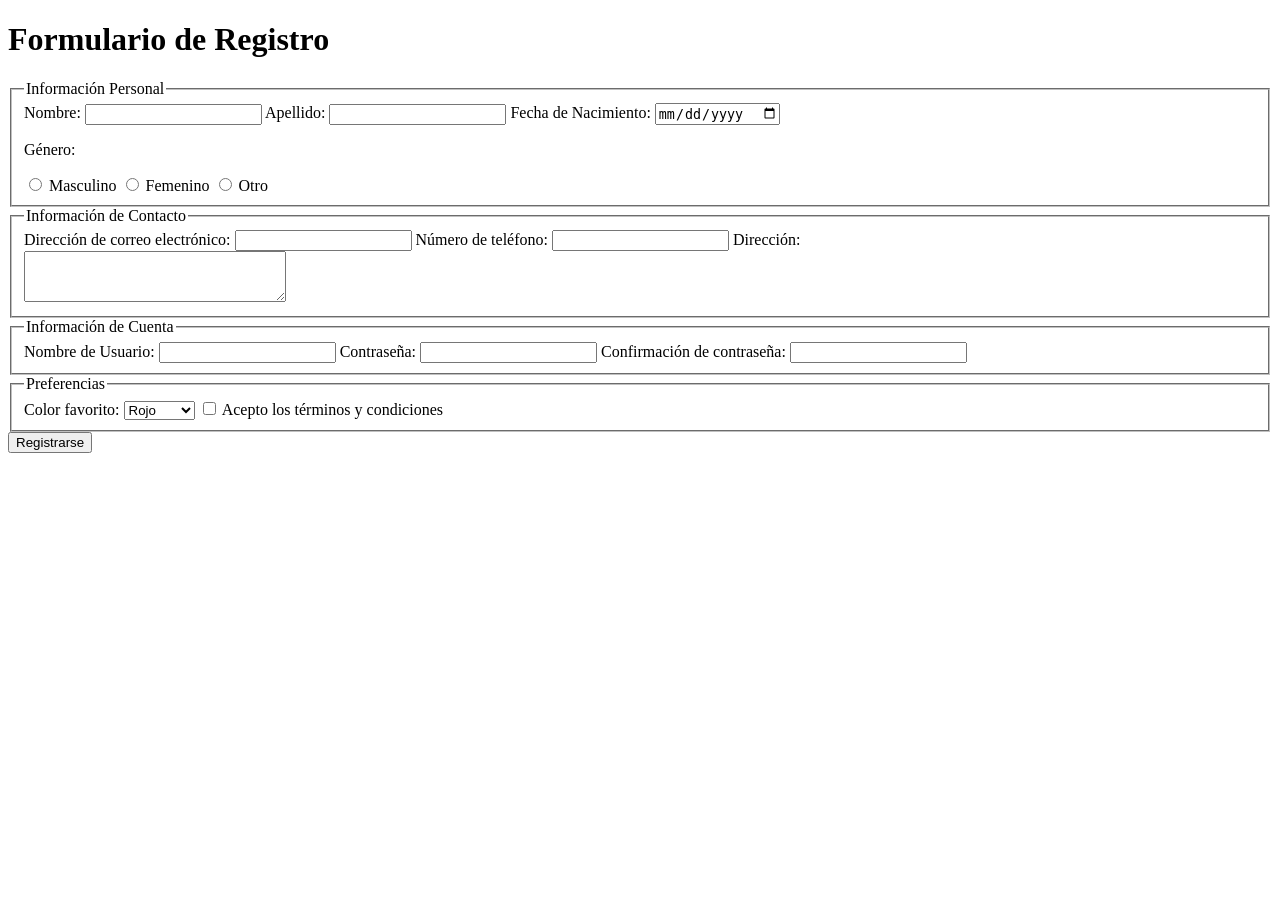
==== Tarea1_PrimeraEvaluacion/streampause/pages/formulario.html @ 5194fd33 "hacer la segunda parte del formulario de registro" ====
<!doctype html>
<!-- E2: FORMULARIO DE REGISTRO -->
<html lang="es">
  <head>
    <meta charset="UTF-8" />
    <meta name="viewport" content="width=device-width, initial-scale=1.0" />
    <title>Formulario de Registro</title>
  </head>
  <body>
    <h1>Formulario de Registro</h1>

    <!-- FORMULARIO -->
    <form action="#" method="post">
      <!-- INFORMACION PERSONAL -->
      <fieldset>
        <legend>Información Personal</legend>

        <!-- NOMBRE -->
        <label for="nombre">Nombre:</label>
        <input type="text" id="nombre" name="nombre" required />

        <!-- APELLIDO -->
        <label for="apellido">Apellido:</label>
        <input type="text" id="apellido" name="apellido" required />

        <!-- FECHA DE NACIMIENTO -->
        <label for="nacimiento">Fecha de Nacimiento:</label>
        <input type="date" id="nacimiento" name="nacimiento" required />

        <!-- GENERO (BOTONES DE RADIO) -->
        <p>Género:</p>
        <input type="radio" id="masculino" name="genero" value="masculino" required/>
        <label for="masculino">Masculino</label>

        <input type="radio" id="femenino" name="genero" value="femenino" required/>
        <label for="femenino">Femenino</label>

        <input type="radio" id="otro" name="genero" value="otro" required />
        <label for="otro">Otro</label>
      </fieldset>

      <!-- INFORMACION DE CONTACTO -->
      <fieldset>
        <legend>Información de Contacto</legend>

        <!-- CORREO ELECTRONICO -->
        <label for="correo">Dirección de correo electrónico:</label>
        <input type="email" id="correo" name="correo" required />

        <!-- TELEFONO -->
        <label for="telefono">Número de teléfono:</label>
        <input type="tel" id="telefono" name="telefono" required />

        <!-- DIRECCION -->
        <label for="direccion">Dirección:</label><br />
        <textarea id="direccion" name="direccion" rows="3" cols="30"></textarea>
      </fieldset>

      <!-- INFORMACION DE CUENTA -->
      <fieldset>
        <legend>Información de Cuenta</legend>

        <!-- NOMBRE DE USUARIO -->
        <label for="usuario">Nombre de Usuario:</label>
        <input type="text" id="usuario" name="usuario" required />

        <!-- CONTRASEÑA -->
        <label for="clave">Contraseña:</label>
        <input type="password" id="clave" name="clave" required />

        <!-- CONFIRMACION DE CONTRASEÑA -->
        <label for="clave2">Confirmación de contraseña:</label>
        <input type="password" id="clave2" name="clave2" required />
      </fieldset>

      <!-- PREFERENCIAS -->
      <fieldset>
        <legend>Preferencias</legend>

        <!-- COLOR FAVORITO (SELECT) -->
        <label for="color">Color favorito:</label>
        <select id="color" name="color">
          <option value="rojo">Rojo</option>
          <option value="azul">Azul</option>
          <option value="verde">Verde</option>
          <option value="amarillo">Amarillo</option>
        </select>

        <!-- TERMINOS Y CONDICIONES (CHECKBOX) -->
        <input type="checkbox" id="terminos" name="terminos" required />
        <label for="terminos">Acepto los términos y condiciones</label>
      </fieldset>

      <!-- BOTON DE ENVIO -->
      <button type="submit">Registrarse</button>
    </form>
  </body>
</html>
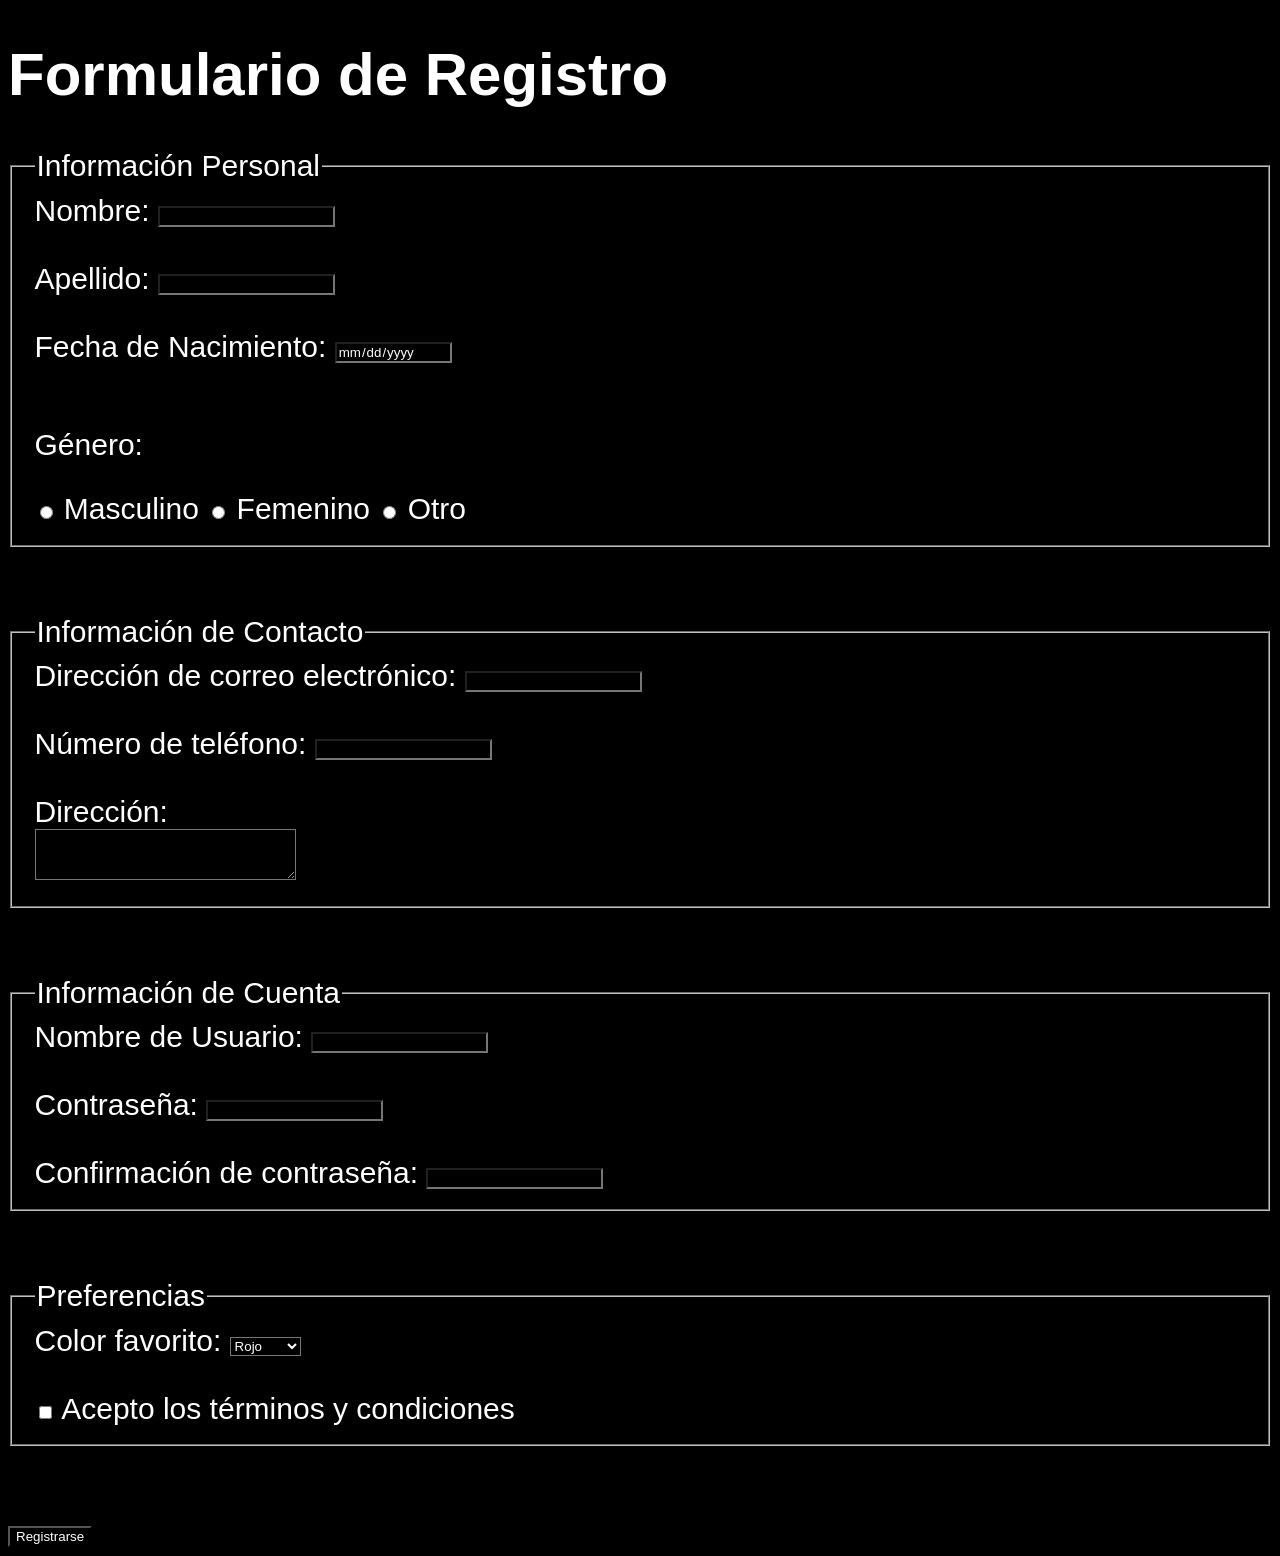
==== commit ab6fb00d: "añadir saltos de linea en el formulario" ====
--- a/Tarea1_PrimeraEvaluacion/streampause/pages/formulario.html
+++ b/Tarea1_PrimeraEvaluacion/streampause/pages/formulario.html
@@ -5,8 +5,12 @@
     <meta charset="UTF-8" />
     <meta name="viewport" content="width=device-width, initial-scale=1.0" />
     <title>Formulario de Registro</title>
+    <link rel="stylesheet" href="../styles.css" />
+    <link rel="icon" type="image/png" href="assets/logo.png" />
+    <meta name="author" content="Estela de Vega Martín" />
+    <meta name="description" content="Formulario de registro STREAMPAUSE" />
   </head>
-  <body>
+  <body class="pagina_form">
     <h1>Formulario de Registro</h1>
 
     <!-- FORMULARIO -->
@@ -19,13 +23,19 @@
         <label for="nombre">Nombre:</label>
         <input type="text" id="nombre" name="nombre" required />
 
+        <br/><br/>
+
         <!-- APELLIDO -->
         <label for="apellido">Apellido:</label>
         <input type="text" id="apellido" name="apellido" required />
 
+        <br/><br/>
+
         <!-- FECHA DE NACIMIENTO -->
         <label for="nacimiento">Fecha de Nacimiento:</label>
         <input type="date" id="nacimiento" name="nacimiento" required />
+
+        <br/><br/>
 
         <!-- GENERO (BOTONES DE RADIO) -->
         <p>Género:</p>
@@ -39,6 +49,8 @@
         <label for="otro">Otro</label>
       </fieldset>
 
+      <br/><br/>
+
       <!-- INFORMACION DE CONTACTO -->
       <fieldset>
         <legend>Información de Contacto</legend>
@@ -47,14 +59,20 @@
         <label for="correo">Dirección de correo electrónico:</label>
         <input type="email" id="correo" name="correo" required />
 
+        <br/><br/>
+
         <!-- TELEFONO -->
         <label for="telefono">Número de teléfono:</label>
         <input type="tel" id="telefono" name="telefono" required />
+
+        <br/><br/>
 
         <!-- DIRECCION -->
         <label for="direccion">Dirección:</label><br />
         <textarea id="direccion" name="direccion" rows="3" cols="30"></textarea>
       </fieldset>
+
+      <br/><br/>
 
       <!-- INFORMACION DE CUENTA -->
       <fieldset>
@@ -64,14 +82,20 @@
         <label for="usuario">Nombre de Usuario:</label>
         <input type="text" id="usuario" name="usuario" required />
 
+        <br/><br/>
+
         <!-- CONTRASEÑA -->
         <label for="clave">Contraseña:</label>
         <input type="password" id="clave" name="clave" required />
+
+        <br/><br/>
 
         <!-- CONFIRMACION DE CONTRASEÑA -->
         <label for="clave2">Confirmación de contraseña:</label>
         <input type="password" id="clave2" name="clave2" required />
       </fieldset>
+
+      <br/><br/>
 
       <!-- PREFERENCIAS -->
       <fieldset>
@@ -86,13 +110,17 @@
           <option value="amarillo">Amarillo</option>
         </select>
 
+        <br/><br/>
+
         <!-- TERMINOS Y CONDICIONES (CHECKBOX) -->
         <input type="checkbox" id="terminos" name="terminos" required />
         <label for="terminos">Acepto los términos y condiciones</label>
       </fieldset>
 
+      <br/><br/>
+
       <!-- BOTON DE ENVIO -->
       <button type="submit">Registrarse</button>
     </form>
   </body>
-</html>
+</html>
--- a/Tarea1_PrimeraEvaluacion/streampause/styles.css
+++ b/Tarea1_PrimeraEvaluacion/streampause/styles.css
@@ -0,0 +1,387 @@
+@font-face {
+    font-family: 'patua';
+    src: url('fonts/PatuaOne-Regular.ttf') format('truetype');
+}
+
+* {
+    background-color: #000;
+    color: #fff;
+    font-family: 'Rubik', Arial, sans-serif;
+}
+
+body {
+    font-size: 30px;
+}
+
+/********* CABECERA *******/
+.header {
+    display: flex;
+    flex-direction: row;
+    align-items: center;
+    justify-content: space-between;
+}
+
+.header_logo {
+    display: flex;
+    flex-direction: row;
+    flex-wrap: nowrap;
+    align-items: center;
+    gap: 8px;
+    flex-shrink: 0;
+}
+
+.logo {
+    width: 60px;
+    height: 60px;
+}
+
+.nombre_pagina {
+    font-family: 'patua', Arial, sans-serif;
+    font-size: 20px;
+    margin: 0;
+}
+
+.red {
+    color: #fb1936;
+}
+
+.nav-links {
+    display: flex;
+    flex-direction: row;
+    align-items: center;
+    gap: 20px;
+    list-style: none;
+    font-size: 18px;
+}
+
+a {
+    text-decoration: none;
+}
+
+.nav-links a:hover,
+.nav-links a.active {
+    color: #ff1e42;
+}
+
+/* DEJAMOS ACTIVO EL PRIMERO*/
+
+.header_contact {
+    display: flex;
+    flex-direction: row;
+    align-items: center;
+    justify-content: center;
+    gap: 5px;
+    padding: 5px 10px;
+    border: 2px solid #fb1936;
+    border-radius: 25px;
+}
+
+.header_contact p {
+    margin: 0;
+    color: #fb1936;
+    font-size: 18px;
+}
+
+.header_contact:hover {
+    border: 2px solid #fff;
+}
+
+.mail_icon {
+    width: 30px;
+}
+
+
+/******* INICIO *****/
+#inicio {
+    width: 100%;
+    /* CALCULAMOS PARA QUE OCUPE TODA LA PAGINA PRINCIPAL */
+    min-height: calc(100vh - 90px);
+    position: relative;
+    /* POSICION RELATIVA PARA SUPERPONER LOS ELEMENTOS */
+}
+
+.inicio_texto {
+    position: absolute;
+    left: 7%;
+    top: 14%;
+    z-index: 2;
+}
+
+.inicio_img {
+    position: absolute;
+    top: 0;
+    right: 0;
+    width: 75%;
+    height: 100%;
+    /* MANDAMOS AL FONDO LA IMAGEN*/
+    z-index: 1;
+}
+
+.inicio_texto h1 {
+    font-size: 65px;
+    font-family: 'patua', Arial, sans-serif;
+}
+
+.streampause {
+    font-size: 75px;
+    font-family: 'patua', Arial, sans-serif;
+    color: #fb1936;
+    line-height: 0;
+    margin-bottom: 0;
+}
+
+.inicio_texto,
+.inicio_texto h1,
+.inicio_texto p,
+.streampause {
+    background: transparent;
+}
+
+/* QUITAMOS EL FONDO NEGRO DE LOS TEXTOS*/
+
+.linea_divisoria {
+    width: 150px;
+    background-color: #fb1936;
+    height: 20px;
+    border: 0;
+    /* QUITAMOS EL BORDE*/
+    border-radius: 5px;
+    margin-left: 0;
+    margin-top: -20px;
+}
+
+.inicio_texto p {
+    font-size: 25px;
+    width: 70%;
+}
+
+/* BOTONES INICIO*/
+.inicio_botones {
+    display: flex;
+    flex-direction: row;
+    width: 80%;
+    justify-content: space-between;
+    gap: 15px;
+}
+
+.inicio_botones p {
+    font-size: 17px;
+}
+
+.inicio_botones a {
+    flex: 1;
+    text-decoration: none;
+}
+
+.descubrir_mas,
+.nuestros_servicios {
+    flex: 1;
+    /* EXPANDE */
+    border: 1px solid #fb1936;
+    text-align: center;
+    border-radius: 30px;
+    display: flex;
+    justify-content: center;
+    align-items: center;
+}
+
+.descubrir_mas {
+    background-color: #fb1936;
+}
+
+
+/****** NOSOTROS *******/
+#nosotros {
+    width: 100%;
+    /* CALCULAMOS PARA QUE OCUPE TODA LA PAGINA PRINCIPAL */
+    min-height: calc(100vh);
+    position: relative;
+    padding: 20px;
+}
+
+.contacto_img {
+    position: absolute;
+    top: 20%;
+    left: 0;
+    width: 60%;
+}
+
+.titles {
+    display: flex;
+    align-items: center;
+    gap: 15px;
+    font-size: 40px;
+}
+
+.nosotros_texto {
+    position: absolute;
+    right: 50px;
+    top: 0;
+    width: 45%;
+}
+
+.nosotros_texto p {
+    width: 100%;
+    margin: 0;
+    text-align: right;
+    margin-bottom: 20px;
+}
+
+.video_yt {
+    display: block;
+    margin-left: auto;
+    margin-right: 0;
+}
+
+
+
+/**** SERVICIOS *******/
+#servicios {
+    width: 100%;
+    /* CALCULAMOS PARA QUE OCUPE TODA LA PAGINA PRINCIPAL */
+    min-height: calc(100vh - 10px);
+    position: relative;
+    padding: 20px;
+}
+
+.servicio_img {
+    position: absolute;
+    bottom: 0;
+    right: 0;
+    width: 65%;
+}
+
+
+.servicios_lista {
+    padding-left: 5px;
+    margin-top: 30px;
+    width: 30%;
+}
+
+.servicios_lista li {
+    padding-left: 60px;
+    position: relative;
+    margin-bottom: 25px;
+}
+
+.servicios_lista li::marker {
+    content: "";
+}
+
+/* OCULTAMOS LAS LETRAS ORIGINALES DE LA LISTA */
+
+.servicios_lista li::before {
+    /* MOSTRAMOS LA LETRA */
+    content: counter(list-item, lower-alpha);
+    position: absolute;
+    left: 0;
+    top: 0;
+    width: 45px;
+    height: 45px;
+    background-color: #fb1936;
+    border-radius: 50%;
+    display: flex;
+    justify-content: center;
+    align-items: center;
+    font-size: 22px;
+    font-weight: bold;
+}
+
+.servicios_lista h3 {
+    margin: 0 0 5px;
+    font-size: 26px;
+}
+
+.servicios_lista p {
+    margin: 0;
+    font-size: 20px;
+    line-height: 1;
+}
+
+.servicios_enlace {
+    color: #fb1936;
+    text-decoration: underline;
+    /* SEPARA LA LINEA DEL TEXTO */
+    text-underline-offset: 7px;
+
+    position: absolute;
+    bottom: 20%;
+}
+
+
+
+.iframe-tabla {
+    width: 100%;
+    height: 700px;
+    border: none;
+    overflow: hidden;
+    display: block;
+}
+
+
+
+/***** FOOTER ****/
+.footer {
+    position: relative;
+    margin-top: 20px;
+}
+
+.footer_img {
+    display: block;
+    width: 100%;
+    height: auto;
+}
+
+.footer div,
+.footer p, .footer a, .footer img {
+    background: transparent;
+}
+
+.footer_botones {
+    position: absolute;
+    top: 40%;
+    left: 0;
+    width: 100%;
+    display: flex;
+    gap: 30px;
+    justify-content: center;
+}
+
+.footer_botones a {
+    font-size: 15px;
+}
+
+.enviar_mail,
+.llamar_tel {
+    border: 1px solid #fb1936;
+    text-align: center;
+    border-radius: 30px;
+    padding: 0 10px;
+    display: flex;
+    justify-content: center;
+    align-items: center;
+}
+
+.footer .enviar_mail {
+    background-color: #fb1936;
+}
+
+.footer_final {
+    position: absolute;
+    bottom: 0;
+    left: 0;
+    width: 100%;
+    box-sizing: border-box;
+    padding: 0 20px;
+    display: flex;
+    justify-content: space-between;
+    align-items: center;
+}
+
+.copyright{
+    font-size: 20px;
+}
+
+.header_logo{
+    margin-left: 40px;
+}
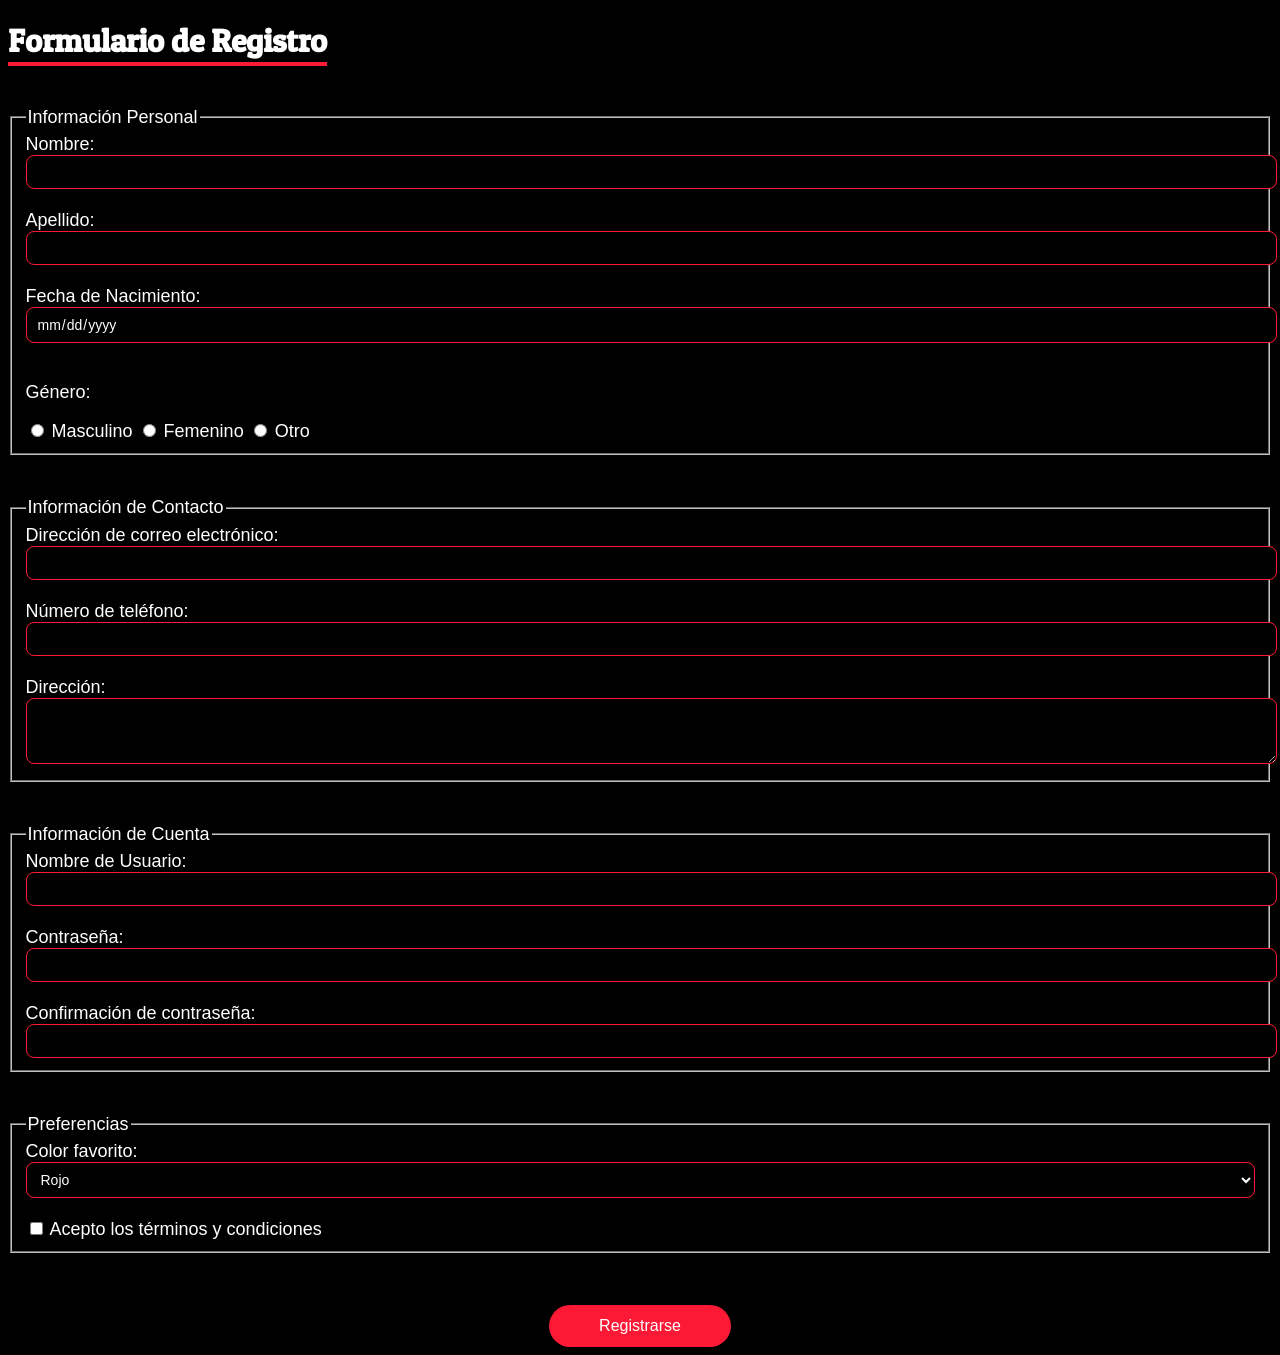
==== commit b8f51f60: "dar diseño al apartado de proyectos adicionales y añadir alts a las imagenes" ====
--- a/Tarea1_PrimeraEvaluacion/streampause/pages/formulario.html
+++ b/Tarea1_PrimeraEvaluacion/streampause/pages/formulario.html
@@ -1,4 +1,4 @@
-<!doctype html>
+<!DOCTYPE html>
 <!-- E2: FORMULARIO DE REGISTRO -->
 <html lang="es">
   <head>
--- a/Tarea1_PrimeraEvaluacion/streampause/styles.css
+++ b/Tarea1_PrimeraEvaluacion/streampause/styles.css
@@ -309,19 +309,108 @@
 }
 
 
+/******* PROYECTOS ********/
+
+#proyectos {
+    width: 100%;
+    min-height: calc(100vh - 10px);
+    position: relative;
+    padding: 20px;
+}
+
+.flex {
+    display: flex;
+    gap: 25px;
+    justify-content: center;
+}
+
+#proyectos section {
+    width: 44%;
+    border: 1px solid #fb1936;
+    border-radius: 15px;
+    box-shadow: 0 0 15px rgba(251, 25, 54, 0.35);
+    overflow: hidden;
+    padding: 20px;
+}
+
+/***** TABLA *****/
+#proyectos table {
+    width: 100%;
+    border: 1px solid #fb1936;
+    font-size: 18px;
+}
+
+#proyectos caption {
+    caption-side: top;
+}
+
+#proyectos caption,
+.pagina_form h1 {
+    text-align: left;
+    font-family: 'patua', Arial, sans-serif;
+    font-size: 32px;
+    padding-bottom: 25px;
+    text-decoration: underline;
+    text-decoration-color: #fb1936;
+    text-decoration-thickness: 4px;
+    text-underline-offset: 10px;
+}
+
+#proyectos th,
+#proyectos td {
+    border: 1px solid #fb1936;
+    padding: 12px 15px;
+}
+
+#proyectos tbody tr:hover td {
+    background: #1a0509;
+}
+
+#proyectos tfoot td,
+#proyectos thead th {
+    background: #3a0810;
+    font-weight: bold;
+}
 
 .iframe-tabla {
     width: 100%;
     height: 700px;
     border: none;
-    overflow: hidden;
     display: block;
 }
 
+.pagina_form {
+    font-size: 18px;
+}
+
+/* BOTON */
+.pagina_form button {
+    display: block;
+    margin: 10px auto 0;
+    background-color: #fb1936;
+    border: 0;
+    border-radius: 30px;
+    padding: 12px 50px;
+    font-size: 16px;
+}
+
+.pagina_form input[type="text"],
+.pagina_form input[type="email"],
+.pagina_form input[type="tel"],
+.pagina_form input[type="date"],
+.pagina_form input[type="password"],
+.pagina_form select,
+.pagina_form textarea {
+    width: 100%;
+    border: 1px solid #fb1936;
+    border-radius: 8px;
+    padding: 8px 10px;
+    font-size: 14px;
+}
 
 
 /***** FOOTER ****/
-.footer {
+#footer {
     position: relative;
     margin-top: 20px;
 }
@@ -332,8 +421,10 @@
     height: auto;
 }
 
-.footer div,
-.footer p, .footer a, .footer img {
+#footer div,
+#footer p,
+#footer a,
+#footer img {
     background: transparent;
 }
 
@@ -362,7 +453,7 @@
     align-items: center;
 }
 
-.footer .enviar_mail {
+#footer .enviar_mail {
     background-color: #fb1936;
 }
 
@@ -378,10 +469,10 @@
     align-items: center;
 }
 
-.copyright{
+.copyright {
     font-size: 20px;
 }
 
-.header_logo{
+.header_logo {
     margin-left: 40px;
 }
